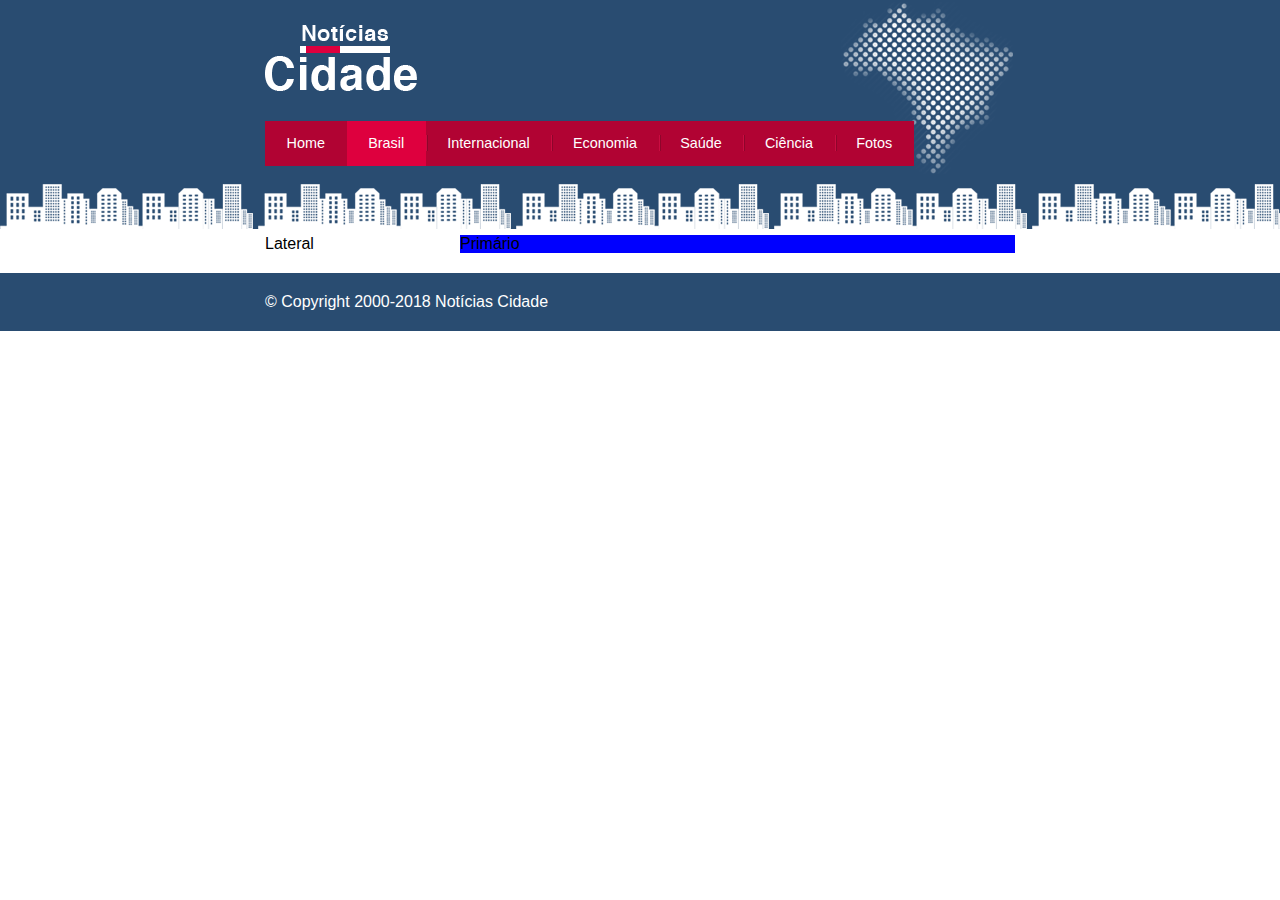
==== brasil.html @ affe62f0 "Estilizado o padrão de caixas no CSS" ====
<!DOCTYPE html>
<html lang="en">

<head>

    <meta charset="UTF-8">
    <meta name="viewport" content="width=device-width, initial-scale=1.0">
    <title>Notícias cidade - Seu site de notícias</title>

    <!-- Estilo customizado -->
    <link rel="stylesheet" type="text/css" href="css/estilo.css">

</head>

<body id="duas-colunas" class="brasil">

    <!-- Início Container-->
    <div id="container">
        
        <!-- Início Topo -->
        <div id="topo">
            
            <h1 class="logo">Notícias cidade</h1>

            <ul id="navegacao">

                <li class="primeiro">
                    <a id="home" href="index.html">
                        Home
                    </a>
                </li>

                <li>
                    <a id="brasil" href="brasil.html">
                        Brasil
                    </a>
                </li>

                <li>
                    <a id="internacional" href="internacional.html">
                        Internacional
                    </a>
                </li>

                <li>
                    <a id="economia" href="economia.html">
                        Economia
                    </a>
                </li>

                <li>
                    <a id="saude" href="saude.html">
                        Saúde
                    </a>
                </li>

                <li>
                    <a id="ciencia" href="ciencia.html">
                        Ciência
                    </a>
                </li>

                <li>
                    <a id="fotos" href="fotos.html">
                        Fotos
                    </a>
                </li>

            </ul>

        </div><!-- Fim Topo -->
        
        <!-- Início Conteúdo-->
        <div id="conteudo">

            <div id="primario">Primário</div>

            <div id="lateral">Lateral</div>

        </div>


    </div><!-- Fim Container-->

    <div id="container-rodape" style="clear: both;">
        
        <div id="rodape">
            &copy; Copyright 2000-2018 Notícias Cidade
        </div>
    </div>
    
</body>
</html>
---- css/estilo.css ----
/*******************
Estrutura do site */

* {
    margin: 0;
    padding: 0;
}

body {
    font-family: "Trebuchet MS", Helvetica, sans-serif;
    background: #fff url(../images/fundo.png) repeat-x;
}

#container {
    width: 750px;
    margin: 0 auto;
}

#topo {
    height: 150px;
    background: url(../images/detalhe-topo.png) no-repeat right top;
    padding-top: 25px;

}

.logo {
    width: 152px;
    height: 66px;
    background: url(../images/logo.png) no-repeat center;
    text-indent: -3000px;
}

/********************
Barra de navegação */

ul {
    margin: 0;
    padding: 0;
    list-style: none;
}

#topo ul {
    background: #b10333;
    margin-top: 30px;
    float: left;
}

#topo ul li {
    float: left;
}

#topo ul a {
    font-size: 0.9em;
    display: block;
    padding: 0.5em 1.5em;
    line-height: 2.1em;
    text-decoration: none;
    color: #fff;
    background: url(../images/divisor.png) no-repeat left center;
}

#topo ul .primeiro a {
    background: none;
}

#topo ul a:hover {
    color: #69001d;
}

body.home #navegacao a#home,
body.brasil #navegacao a#brasil,
body.internacional #navegacao a#internacional,
body.economia #navegacao a#economia,
body.saude #navegacao a#saude,
body.ciencia #navegacao a#ciencia,
body.fotos #navegacao a#fotos {
    color: #fff;
    background: #de003e;
    cursor: text;
}

/******************************
Configuração colunas (corpo) */

#conteudo {
    margin-top: 60px;
    background: #f5f5f5;
}

#lateral {
    width: 180px;
    float: left;
    margin: 0 0 20px -750px;
}

#primario {
    width: 270px;
    float: left;
    margin: 0 0 20px 195px;
    background: blue;
}

#duas-colunas #primario {
    width: 555px;
}

#uma-coluna #primario {
    width: 750px;
    margin: 0 0 20px 0;
}

#secundario {
    width: 270px;
    float: left;
    margin: 0 0 20px 15px;
    background: green;
}

/*******
Caixa */

.caixa {
    margin: 10px 0;
    padding: 5px;
    background: #f3f3f3 url(../images/fundo-caixa.png);
}

h2 {
    font-size: 1em;
    background: #294c71;
    color: #fff;
    padding: 5px;
}

.caixa-conteudo {
    background: #fff;
    padding: 5px;
    margin-top: 5PX;
}

/********
Rodapé */

#container-rodape {
    background: #294c71;
    padding: 20px;
}

#rodape {
    width: 750px;
    margin: 0 auto;
    color: #fff;
}
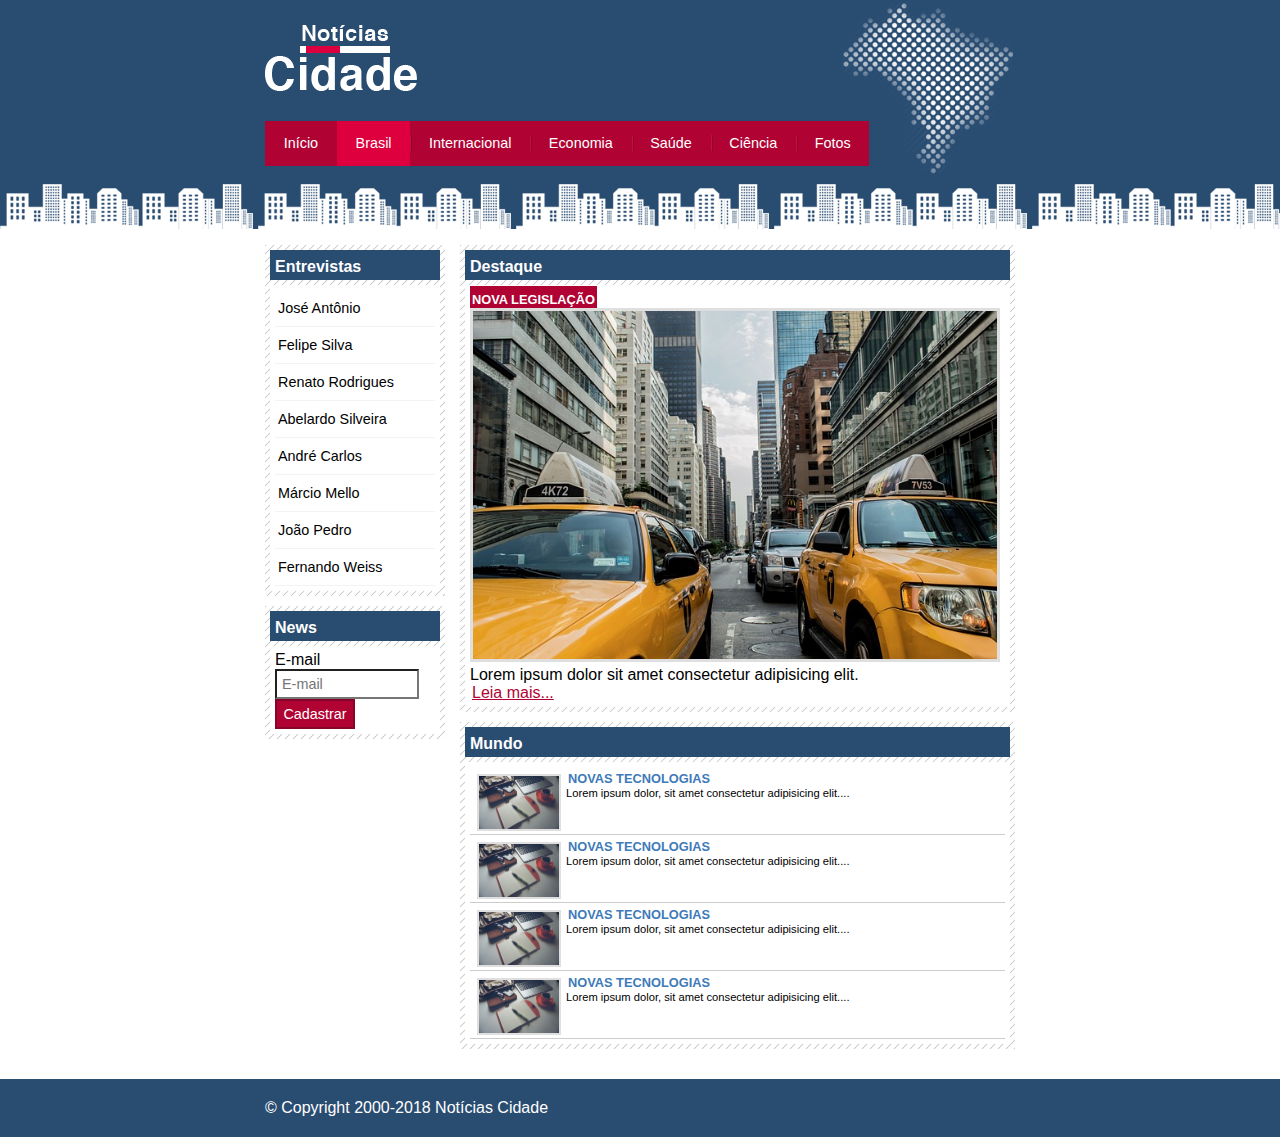
==== commit 5b32b39b: "Projeto finalizado - Site de Notícias Básico e com medidas fixas" ====
--- a/brasil.html
+++ b/brasil.html
@@ -5,7 +5,7 @@
 
     <meta charset="UTF-8">
     <meta name="viewport" content="width=device-width, initial-scale=1.0">
-    <title>Notícias cidade - Seu site de notícias</title>
+    <title>Notícias cidade - Brasil</title>
 
     <!-- Estilo customizado -->
     <link rel="stylesheet" type="text/css" href="css/estilo.css">
@@ -25,8 +25,8 @@
             <ul id="navegacao">
 
                 <li class="primeiro">
-                    <a id="home" href="index.html">
-                        Home
+                    <a id="inicio" href="index.html">
+                        Início
                     </a>
                 </li>
 
@@ -73,21 +73,167 @@
         <!-- Início Conteúdo-->
         <div id="conteudo">
 
-            <div id="primario">Primário</div>
-
-            <div id="lateral">Lateral</div>
-
-        </div>
+            <!-- Início Conteúdo Primário -->
+            <div id="primario">
+
+                <div class="caixa destaque">
+
+                    <h2>Destaque</h2>
+
+                    <div class="caixa-conteudo">
+                        
+                        <h3>Nova legislação</h3>
+
+                        <img src="images/taxi.jpg" width="100%"
+                        class="imagem-principal">
+
+                        <p>
+                            Lorem ipsum dolor sit amet consectetur adipisicing 
+                            elit.
+                        </p>
+
+                        <a href="">Leia mais...</a>
+
+                    </div>
+                </div>
+
+                <div class="caixa">
+
+                    <h2>Mundo</h2>
+
+                    <div class="caixa-conteudo">
+                        
+                        <ul id="lista-noticias">
+                            <li>
+                                <a href="">
+                                <img src="images/tecnologia.jpg" width="80">
+                                <h3>Novas tecnologias</h3>
+                                <p>
+                                    Lorem ipsum dolor, sit amet consectetur 
+                                    adipisicing elit....
+                                </p>
+                                </a>
+                            </li>
+
+                            <li>
+                                <a href="">
+                                <img src="images/tecnologia.jpg" width="80">
+                                <h3>Novas tecnologias</h3>
+                                <p>
+                                    Lorem ipsum dolor, sit amet consectetur 
+                                    adipisicing elit....
+                                </p>
+                                </a>
+                            </li>
+
+                            <li>
+                                <a href="">
+                                <img src="images/tecnologia.jpg" width="80">
+                                <h3>Novas tecnologias</h3>
+                                <p>
+                                    Lorem ipsum dolor, sit amet consectetur 
+                                    adipisicing elit....
+                                </p>
+                                </a>
+                            </li>
+
+                            <li>
+                                <a href="">
+                                <img src="images/tecnologia.jpg" width="80">
+                                <h3>Novas tecnologias</h3>
+                                <p>
+                                    Lorem ipsum dolor, sit amet consectetur 
+                                    adipisicing elit....
+                                </p>
+                                </a>
+                            </li>
+                        </ul>
+
+                    </div>
+
+                </div>
+
+                
+            </div><!-- Fim Conteúdo Primário -->
+
+            <!-- Início Lateral -->
+            <div id="lateral">
+
+                <div class="caixa">
+
+                    <h2>Entrevistas</h2>
+
+                    <div class="caixa-conteudo">
+
+                        <ul>
+                            <li>
+                                <a href="">José Antônio</a>
+                            </li>
+                            <li>
+                                <a href="">Felipe Silva</a>
+                            </li>
+                            <li>
+                                <a href="">Renato Rodrigues</a>
+                            </li>
+                            <li>
+                                <a href="">Abelardo Silveira</a>
+                            </li>
+                            <li>
+                                <a href="">André Carlos</a>
+                            </li>
+                            <li>
+                                <a href="">Márcio Mello</a>
+                            </li>
+                            <li>
+                                <a href="">João Pedro</a>
+                            </li>
+                            <li>
+                                <a href="">Fernando Weiss</a>
+                            </li>
+
+                        </ul>
+                    </div>
+                </div>
+
+                <div class="caixa">
+
+                    <h2>News</h2>
+
+                    <div class="caixa-conteudo">
+
+                        <form>
+                            <div>
+                                <label for="email">
+                                    E-mail
+                                </label>
+                                <input type="text" name="email"
+                                id="email" placeholder="E-mail">
+                            </div>
+
+                            <div>
+                                <input type="submit" value="Cadastrar"
+                                class="submit">
+                            </div>
+                        </form>
+                    </div>
+                </div>
+
+            </div><!-- Fim Lateral -->
+
+        </div><!-- Fim Conteúdo -->
 
 
     </div><!-- Fim Container-->
 
     <div id="container-rodape" style="clear: both;">
         
+        <!-- Início Rodapé -->
         <div id="rodape">
             &copy; Copyright 2000-2018 Notícias Cidade
-        </div>
+        </div><!-- Início Rodapé -->
+        
     </div>
     
 </body>
+
 </html>--- a/css/estilo.css
+++ b/css/estilo.css
@@ -33,6 +33,15 @@
 /********************
 Barra de navegação */
 
+a:link, a:visited {
+    color: #b10333;
+    padding: 2px;
+}
+
+a:hover {
+    color: #e50040;
+}
+
 ul {
     margin: 0;
     padding: 0;
@@ -52,7 +61,7 @@
 #topo ul a {
     font-size: 0.9em;
     display: block;
-    padding: 0.5em 1.5em;
+    padding: 0.5em 1.3em;
     line-height: 2.1em;
     text-decoration: none;
     color: #fff;
@@ -67,7 +76,7 @@
     color: #69001d;
 }
 
-body.home #navegacao a#home,
+body.inicio #navegacao a#inicio,
 body.brasil #navegacao a#brasil,
 body.internacional #navegacao a#internacional,
 body.economia #navegacao a#economia,
@@ -97,7 +106,6 @@
     width: 270px;
     float: left;
     margin: 0 0 20px 195px;
-    background: blue;
 }
 
 #duas-colunas #primario {
@@ -113,7 +121,6 @@
     width: 270px;
     float: left;
     margin: 0 0 20px 15px;
-    background: green;
 }
 
 /*******
@@ -129,7 +136,7 @@
     font-size: 1em;
     background: #294c71;
     color: #fff;
-    padding: 5px;
+    padding: 8px 5px 4px 5px;
 }
 
 .caixa-conteudo {
@@ -138,6 +145,113 @@
     margin-top: 5PX;
 }
 
+/*************************
+Formatar menus laterais */
+
+#lateral ul a {
+    font-size: 0.9em;
+    padding: 3px;
+    display: block;
+    line-height: 30px;
+    color: #000;
+    text-decoration: none;
+    border-bottom: 1px solid #f3f3f3;
+}
+
+#lateral ul a:hover {
+    color: #a1a1a1;
+    background: #f9f9f9 url(../images/marcador.png) no-repeat left center;
+    padding-left: 23px;
+}
+
+/************************
+Formatando Formulários */
+
+label {
+    display: block;
+    cursor: pointer;
+}
+
+input {
+    padding: 5px;
+    width: 130px;
+    font-size: 0.9em;
+    background-color: #fff;
+}
+
+input.submit {
+    width: 80px;
+    color: #fff;
+    background-color: #b10333;
+    border: 2px solid #870529;
+}
+
+/*******************
+Formatando Imagem */
+
+img {
+    border: 2px solid #dfdfdf;
+}
+
+img.imagem-principal {
+    width: 98%;
+    border: 3px solid #dfdfdf;
+}
+
+/***********************
+Formatando cabeçalhos */
+
+h3 {
+    text-transform: uppercase;
+    display: inline;
+    font-size: 0.8em;
+    padding: 6px 2px 2px 2px;
+}
+
+.destaque h3 {
+    background: #b10333;
+    color: #fff;
+}
+
+.entrevista h3 {
+    background: #de003e;
+}
+
+/*****************************
+Formatando lista de notícias */
+
+#lista-noticias li {
+    padding: 2px;
+    border-bottom: 1px solid #ccc;
+    height: 63px;
+}
+
+#lista-noticias li a img {
+    float: left;
+    margin: 5px;
+}
+
+#lista-noticias li a {
+    text-decoration: none;
+}
+
+#lista-noticias li a h3 {
+    font-size: 0.8em;
+    padding: 0;
+    color: #3e7ab9;
+}
+
+#lista-noticias li a p {
+    font-size: 0.7em;
+    color: #000;
+}
+
+#lista-noticias li:hover {
+    background: #eee;
+    cursor: pointer;
+}
+
+
 /********
 Rodapé */
 
